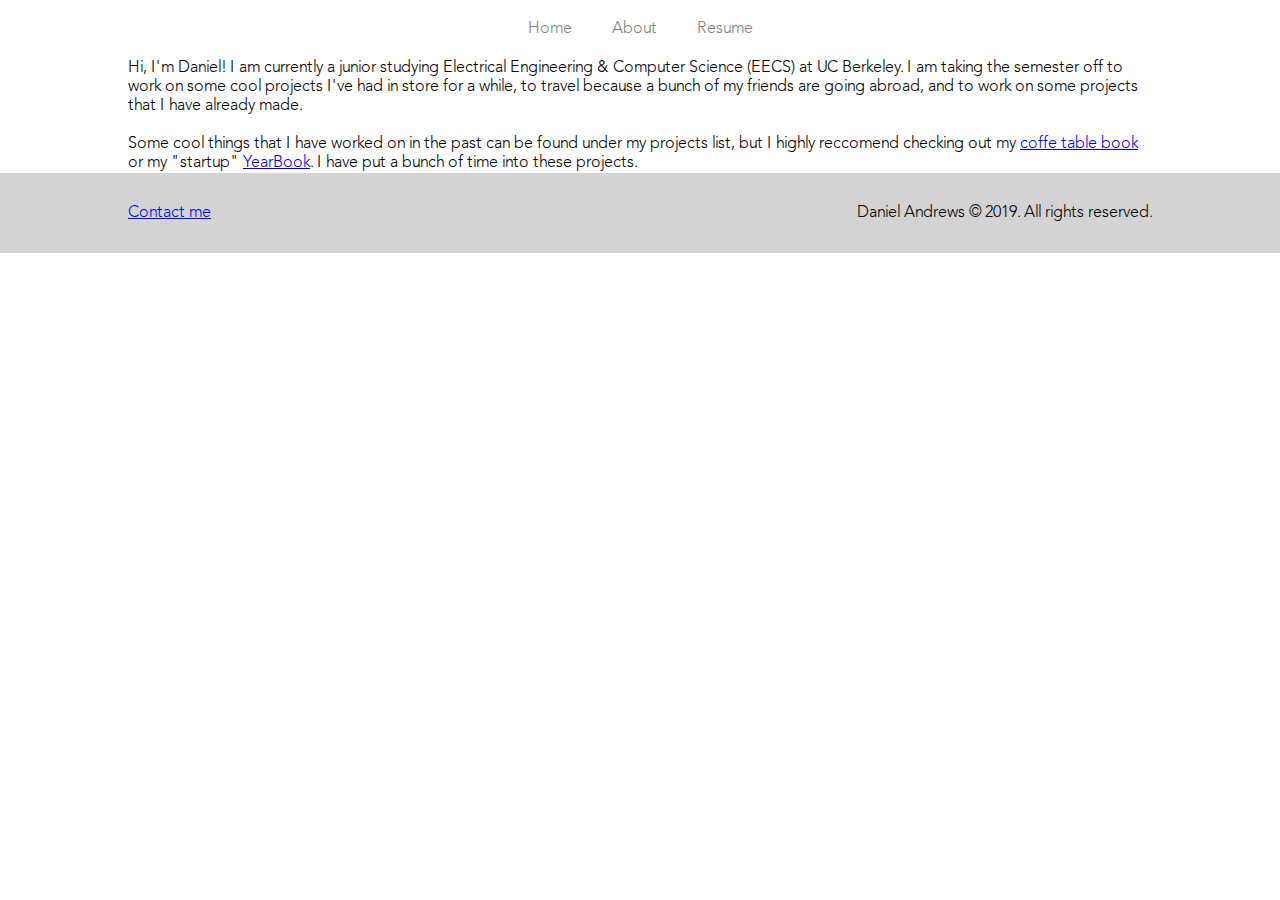
==== about.html @ 1b1275c8 "added nav, footer, and about page" ====
<!DOCTYPE html>
<html>
<head>
    <title>Daniel Andrews</title>
    <link rel="stylesheet" type="text/css" href="style.css">
</head>
<body>
  <div id="nav">
    <div><a href="./">Home</a></div>
    <div><a href="./about.html">About</a></div>
    <!-- <div><a href="./projects">Projects</a></div> -->
    <div><a href="./resume.pdf">Resume</a></div>
  </div>
  <div id="content">
      Hi, I'm Daniel! I am currently a junior studying Electrical Engineering & Computer Science (EECS) 
      at UC Berkeley. I am taking the semester off to work on some cool projects I've had in store for a while,
      to travel because a bunch of my friends are going abroad, and to work on some projects that I 
      have already made.
      <br />
      <br />
      Some cool things that I have worked on in the past can be found under my projects list, but I highly 
      reccomend checking out my <a href="https://www.hellobook.io">coffe table book</a> or my "startup" 
      <a href="https://itunes.apple.com/us/app/yearbook-photo-a-day/id1229001571?mt=8">YearBook</a>. I have put
      a bunch of time into these projects.
  </div>
  <div id="footer">
    <div id="footer-container">
      <div id="contact"><a href="mailto:danielandrews@berkeley.edu?Subject=Hello,%20World!" target="_top">Contact me</a></div>
      <div id="copyright">Daniel Andrews © 2019. All rights reserved.</div>
    </div>
  </div>
</body>
</html>
---- style.css ----
html, body, div, span, applet, object, iframe,
h1, h2, h3, h4, h5, h6, p, blockquote, pre,
a, abbr, acronym, address, big, cite, code,
del, dfn, em, img, ins, kbd, q, s, samp,
small, strike, strong, sub, sup, tt, var,
b, u, i, center,
dl, dt, dd, ol, ul, li,
fieldset, form, label, legend,
table, caption, tbody, tfoot, thead, tr, th, td,
article, aside, canvas, details, embed,
figure, figcaption, footer, header, hgroup,
menu, nav, output, ruby, section, summary,
time, mark, audio, video {
  margin: 0;
  padding: 0;
  border: 0;
  font-size: 100%;
  font: inherit;
  vertical-align: baseline; }

@font-face {
  font-family: "Avenir-Light";
  src: url(./avenir-light.ttf); }
#nav {
  display: flex;
  flex-direction: row;
  justify-content: center;
  font-family: avenir-light; }
  #nav div {
    padding: 20px; }
    #nav div a {
      color: gray;
      text-decoration: none; }
    #nav div a:hover {
      color: lightgray;
      text-decoration: underline; }

#pp-container {
  margin: 30px 0;
  width: 100%;
  display: flex;
  align-items: center;
  justify-content: center; }
  #pp-container #pp {
    max-width: 300px;
    max-height: 300px;
    width: 300px;
    height: 300px;
    border-radius: 50%; }

h1 {
  text-align: center;
  font-size: 42px;
  margin: 30px 0;
  font-family: avenir-light; }

#social {
  display: flex;
  flex-direction: row;
  align-items: center;
  justify-content: center;
  margin: 30px 0; }
  #social a {
    margin: 0 15px; }
    #social a img {
      height: 30px; }

#projects {
  display: flex;
  justify-content: center;
  align-items: center;
  flex-direction: column;
  font-family: avenir-light;
  padding: 20px; }
  #projects h3 {
    font-size: 22px; }
  #projects ul {
    width: 60%; }
    #projects ul li {
      font-size: 18px;
      width: 100%; }

#footer {
  width: 100%;
  height: 80px;
  background-color: lightgray;
  font-family: avenir-light;
  justify-content: center;
  align-items: center;
  display: flex; }
  #footer #footer-container {
    display: flex;
    flex-direction: row;
    justify-content: space-between;
    width: 80%;
    align-items: center; }

#content {
  margin: 0 auto;
  width: 80%;
  font-family: avenir-light; }

/*# sourceMappingURL=style.css.map */
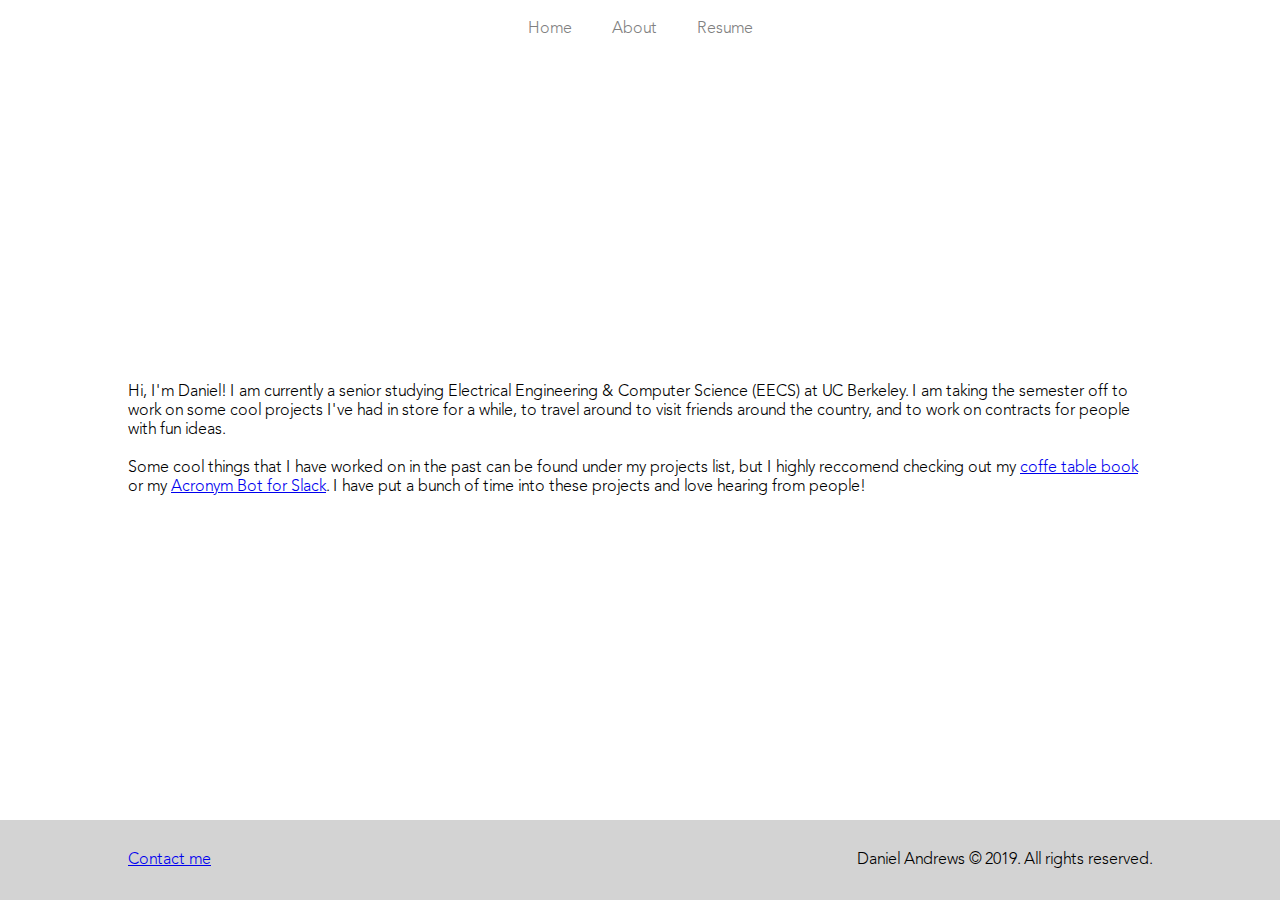
==== commit 897ae372: "Added Slack links, updated resume, and updated footer positioning" ====
--- a/about.html
+++ b/about.html
@@ -12,16 +12,15 @@
     <div><a href="./resume.pdf">Resume</a></div>
   </div>
   <div id="content">
-      Hi, I'm Daniel! I am currently a junior studying Electrical Engineering & Computer Science (EECS) 
+      Hi, I'm Daniel! I am currently a senior studying Electrical Engineering & Computer Science (EECS) 
       at UC Berkeley. I am taking the semester off to work on some cool projects I've had in store for a while,
-      to travel because a bunch of my friends are going abroad, and to work on some projects that I 
-      have already made.
+      to travel around to visit friends around the country, and to work on contracts for people with fun ideas.
       <br />
       <br />
       Some cool things that I have worked on in the past can be found under my projects list, but I highly 
-      reccomend checking out my <a href="https://www.hellobook.io">coffe table book</a> or my "startup" 
-      <a href="https://itunes.apple.com/us/app/yearbook-photo-a-day/id1229001571?mt=8">YearBook</a>. I have put
-      a bunch of time into these projects.
+      reccomend checking out my <a href="https://www.hellobook.io">coffe table book</a> or my 
+      <a href="https://slack.com/apps/AKCHPAYCC-acronym-bot"> Acronym Bot for Slack</a>. 
+      I have put a bunch of time into these projects and love hearing from people!
   </div>
   <div id="footer">
     <div id="footer-container">
--- a/style.css
+++ b/style.css
@@ -21,6 +21,12 @@
 @font-face {
   font-family: "Avenir-Light";
   src: url(./avenir-light.ttf); }
+body {
+  min-height: 100vh;
+  display: flex;
+  flex-direction: column;
+  justify-content: space-between; }
+
 #nav {
   display: flex;
   flex-direction: row;
@@ -79,6 +85,9 @@
     #projects ul li {
       font-size: 18px;
       width: 100%; }
+      #projects ul li a:hover {
+        opacity: 0.9;
+        text-decoration: none; }
 
 #footer {
   width: 100%;
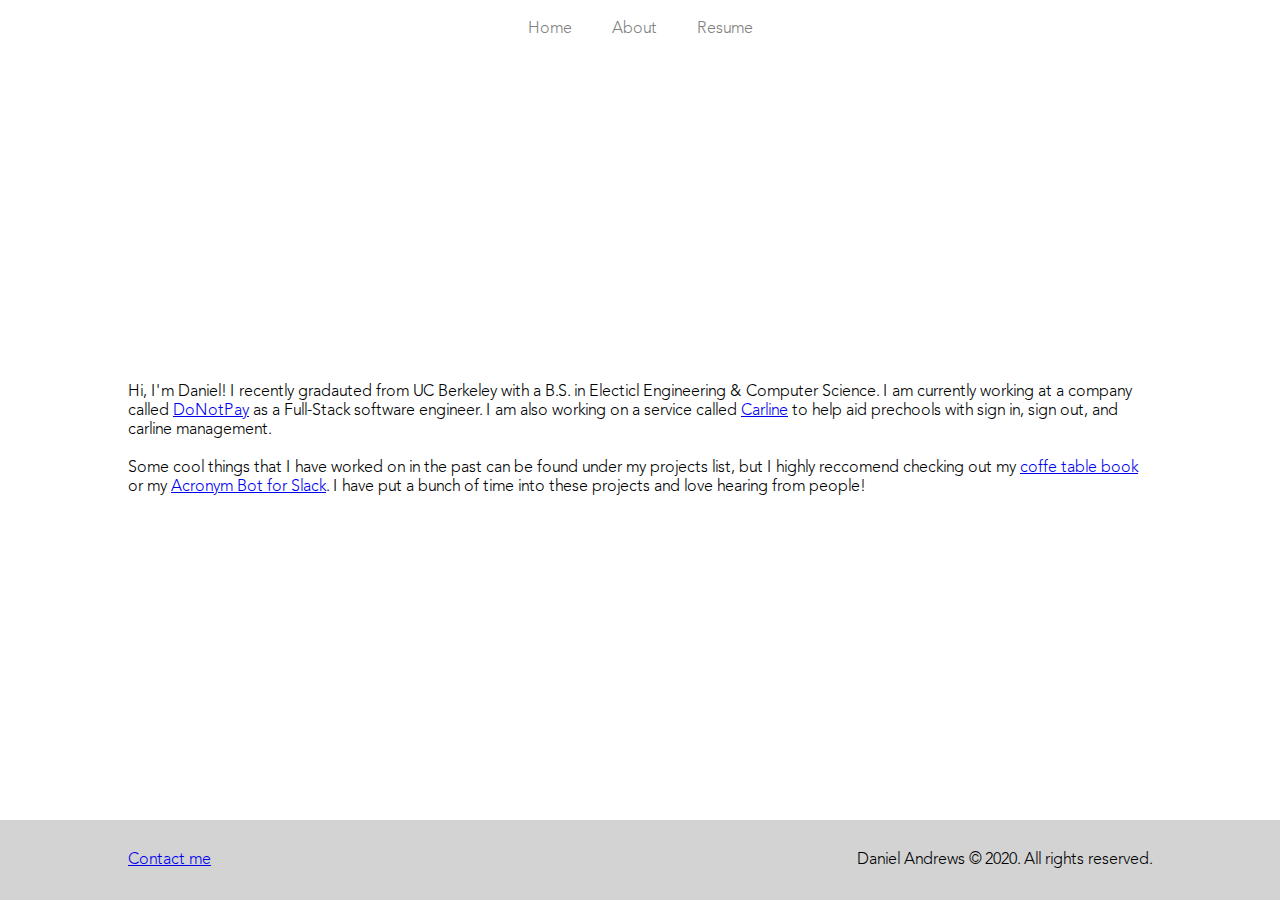
==== commit 6c4594f5: "updated for may 2020" ====
--- a/about.html
+++ b/about.html
@@ -1,32 +1,44 @@
 <!DOCTYPE html>
 <html>
-<head>
+  <head>
     <title>Daniel Andrews</title>
-    <link rel="stylesheet" type="text/css" href="style.css">
-</head>
-<body>
-  <div id="nav">
-    <div><a href="./">Home</a></div>
-    <div><a href="./about.html">About</a></div>
-    <!-- <div><a href="./projects">Projects</a></div> -->
-    <div><a href="./resume.pdf">Resume</a></div>
-  </div>
-  <div id="content">
-      Hi, I'm Daniel! I am currently a senior studying Electrical Engineering & Computer Science (EECS) 
-      at UC Berkeley. I am taking the semester off to work on some cool projects I've had in store for a while,
-      to travel around to visit friends around the country, and to work on contracts for people with fun ideas.
+    <link rel="stylesheet" type="text/css" href="style.css" />
+  </head>
+  <body>
+    <div id="nav">
+      <div><a href="./">Home</a></div>
+      <div><a href="./about.html">About</a></div>
+      <!-- <div><a href="./projects">Projects</a></div> -->
+      <div><a href="./resume.pdf">Resume</a></div>
+    </div>
+    <div id="content">
+      Hi, I'm Daniel! I recently gradauted from UC Berkeley with a B.S. in
+      Electicl Engineering & Computer Science. I am currently working at a
+      company called <a href="https://donotpay.com/">DoNotPay</a> as a
+      Full-Stack software engineer. I am also working on a service called
+      <a href="https://www.getcarline.com/">Carline</a>
+      to help aid prechools with sign in, sign out, and carline management.
       <br />
       <br />
-      Some cool things that I have worked on in the past can be found under my projects list, but I highly 
-      reccomend checking out my <a href="https://www.hellobook.io">coffe table book</a> or my 
-      <a href="https://slack.com/apps/AKCHPAYCC-acronym-bot"> Acronym Bot for Slack</a>. 
-      I have put a bunch of time into these projects and love hearing from people!
-  </div>
-  <div id="footer">
-    <div id="footer-container">
-      <div id="contact"><a href="mailto:danielandrews@berkeley.edu?Subject=Hello,%20World!" target="_top">Contact me</a></div>
-      <div id="copyright">Daniel Andrews © 2019. All rights reserved.</div>
+      Some cool things that I have worked on in the past can be found under my
+      projects list, but I highly reccomend checking out my
+      <a href="https://www.hellobook.io">coffe table book</a> or my
+      <a href="https://slack.com/apps/AKCHPAYCC-acronym-bot">
+        Acronym Bot for Slack</a
+      >. I have put a bunch of time into these projects and love hearing from
+      people!
     </div>
-  </div>
-</body>
-</html>+    <div id="footer">
+      <div id="footer-container">
+        <div id="contact">
+          <a
+            href="mailto:danielandrews@berkeley.edu?Subject=Hello,%20World!"
+            target="_top"
+            >Contact me</a
+          >
+        </div>
+        <div id="copyright">Daniel Andrews © 2020. All rights reserved.</div>
+      </div>
+    </div>
+  </body>
+</html>
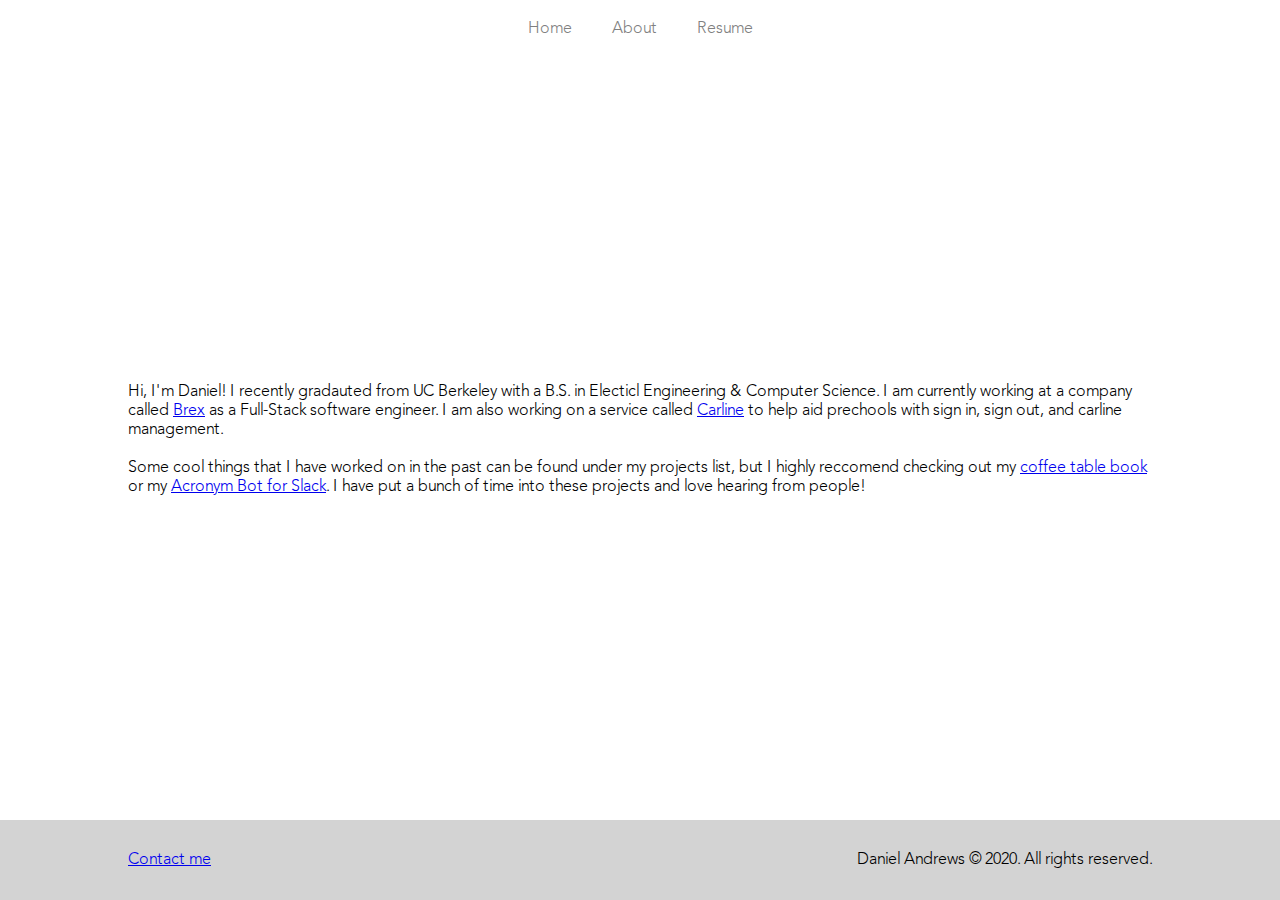
==== commit f91d0732: "fixed bio" ====
--- a/about.html
+++ b/about.html
@@ -12,28 +12,24 @@
       <div><a href="./resume.pdf">Resume</a></div>
     </div>
     <div id="content">
-      Hi, I'm Daniel! I recently gradauted from UC Berkeley with a B.S. in
-      Electicl Engineering & Computer Science. I am currently working at a
-      company called <a href="https://donotpay.com/">DoNotPay</a> as a
-      Full-Stack software engineer. I am also working on a service called
+      Hi, I'm Daniel! I recently gradauted from UC Berkeley with a B.S. in Electicl Engineering
+      & Computer Science. I am currently working at a company called
+      <a href="https://brex.com/">Brex</a> as a Full-Stack software engineer. I am also working
+      on a service called
       <a href="https://www.getcarline.com/">Carline</a>
       to help aid prechools with sign in, sign out, and carline management.
       <br />
       <br />
-      Some cool things that I have worked on in the past can be found under my
-      projects list, but I highly reccomend checking out my
-      <a href="https://www.hellobook.io">coffe table book</a> or my
-      <a href="https://slack.com/apps/AKCHPAYCC-acronym-bot">
-        Acronym Bot for Slack</a
-      >. I have put a bunch of time into these projects and love hearing from
-      people!
+      Some cool things that I have worked on in the past can be found under my projects list,
+      but I highly reccomend checking out my
+      <a href="https://www.hellobook.io">coffee table book</a> or my
+      <a href="https://slack.com/apps/AKCHPAYCC-acronym-bot"> Acronym Bot for Slack</a>. I have
+      put a bunch of time into these projects and love hearing from people!
     </div>
     <div id="footer">
       <div id="footer-container">
         <div id="contact">
-          <a
-            href="mailto:danielandrews@berkeley.edu?Subject=Hello,%20World!"
-            target="_top"
+          <a href="mailto:danielandrews@berkeley.edu?Subject=Hello,%20World!" target="_top"
             >Contact me</a
           >
         </div>
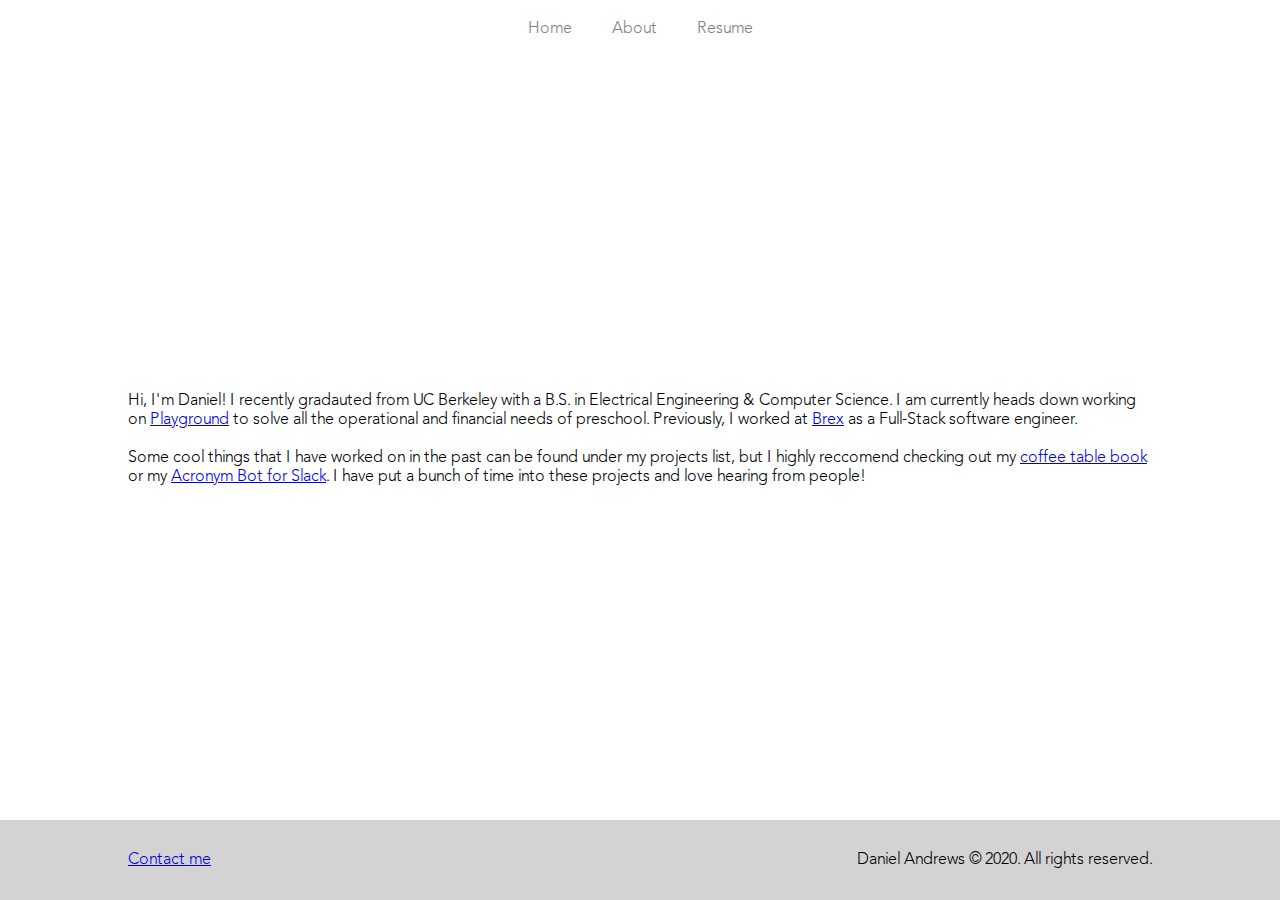
==== commit 34def7e7: "Update about" ====
--- a/about.html
+++ b/about.html
@@ -12,12 +12,11 @@
       <div><a href="./resume.pdf">Resume</a></div>
     </div>
     <div id="content">
-      Hi, I'm Daniel! I recently gradauted from UC Berkeley with a B.S. in Electicl Engineering
-      & Computer Science. I am currently working at a company called
-      <a href="https://brex.com/">Brex</a> as a Full-Stack software engineer. I am also working
-      on a service called
-      <a href="https://www.getcarline.com/">Carline</a>
-      to help aid prechools with sign in, sign out, and carline management.
+      Hi, I'm Daniel! I recently gradauted from UC Berkeley with a B.S. in Electrical
+      Engineering & Computer Science. I am currently heads down working on
+      <a href="https://www.getcarline.com/">Playground</a> to solve all the operational and
+      financial needs of preschool. Previously, I worked at
+      <a href="https://brex.com/">Brex</a> as a Full-Stack software engineer.
       <br />
       <br />
       Some cool things that I have worked on in the past can be found under my projects list,
